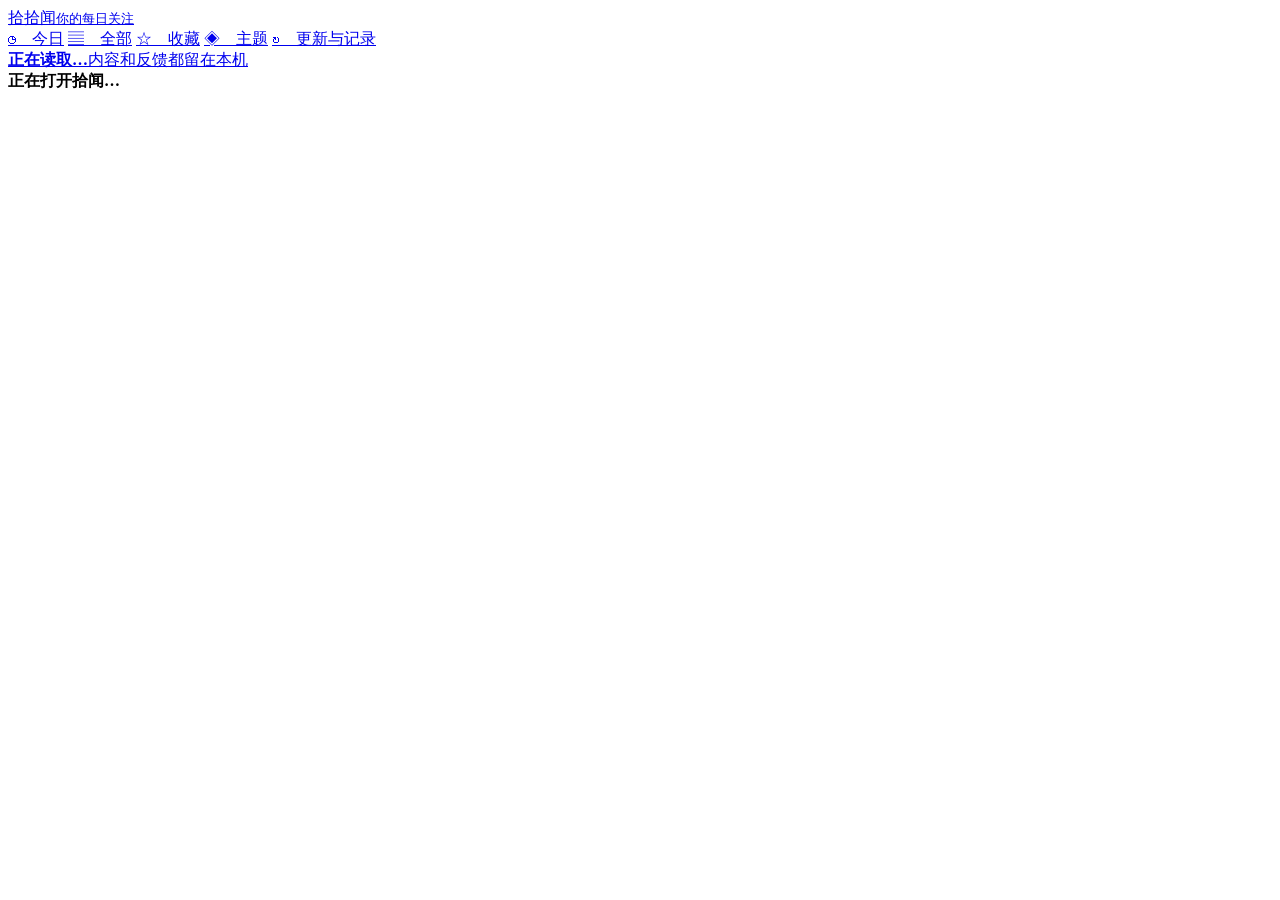
==== app/index.html @ 03b3708f "feat: implement Gleaner local agent briefing app" ====
<!doctype html>
<html lang="zh-CN">
<head>
  <meta charset="utf-8">
  <meta name="viewport" content="width=device-width, initial-scale=1">
  <meta name="color-scheme" content="light">
  <title>拾闻 · 你的 AI 去收集，你在这里看</title>
  <link rel="stylesheet" href="/styles.css">
  <script src="/_platform/sdk.js"></script>
  <script type="module" src="/main.js"></script>
</head>
<body>
  <div class="shell">
    <aside class="nav">
      <a href="#today" class="brand"><span class="logo">拾</span><span>拾闻<small>你的每日关注</small></span></a>
      <nav class="nav-links" aria-label="主导航">
        <a href="#today" data-page="today"><span>◷　今日</span><span id="new-count" class="nav-count"></span></a>
        <a href="#all" data-page="all"><span>▤　全部</span></a>
        <a href="#favorites" data-page="favorites"><span>☆　收藏</span></a>
        <span class="nav-divider"></span>
        <a href="#topics" data-page="topics"><span>◈　主题</span></a>
        <a href="#updates" data-page="updates"><span>↻　更新与记录</span></a>
      </nav>
      <a href="#updates" class="status" id="sidebar-status"><b><span class="dot muted"></span>正在读取…</b><span>内容和反馈都留在本机</span></a>
    </aside>
    <main class="main" id="main" aria-busy="true"><div class="empty"><strong>正在打开拾闻…</strong></div></main>
  </div>
  <div id="toast" role="status" aria-live="polite" hidden></div>
  <dialog id="request-dialog" aria-labelledby="request-title"><form method="dialog"><h2 id="request-title">让 AI 深入了解</h2><p class="muted">留下你关心的问题，AI 下次更新时会处理。</p><label class="field">补充说明（选填）<textarea class="input" name="text" rows="3" maxlength="4000" placeholder="比如：和我收藏的方案相比，有什么区别？"></textarea></label><div class="dialog-actions"><button class="btn" value="cancel">取消</button><button class="btn primary" value="submit">留下请求</button></div></form></dialog>
</body>
</html>
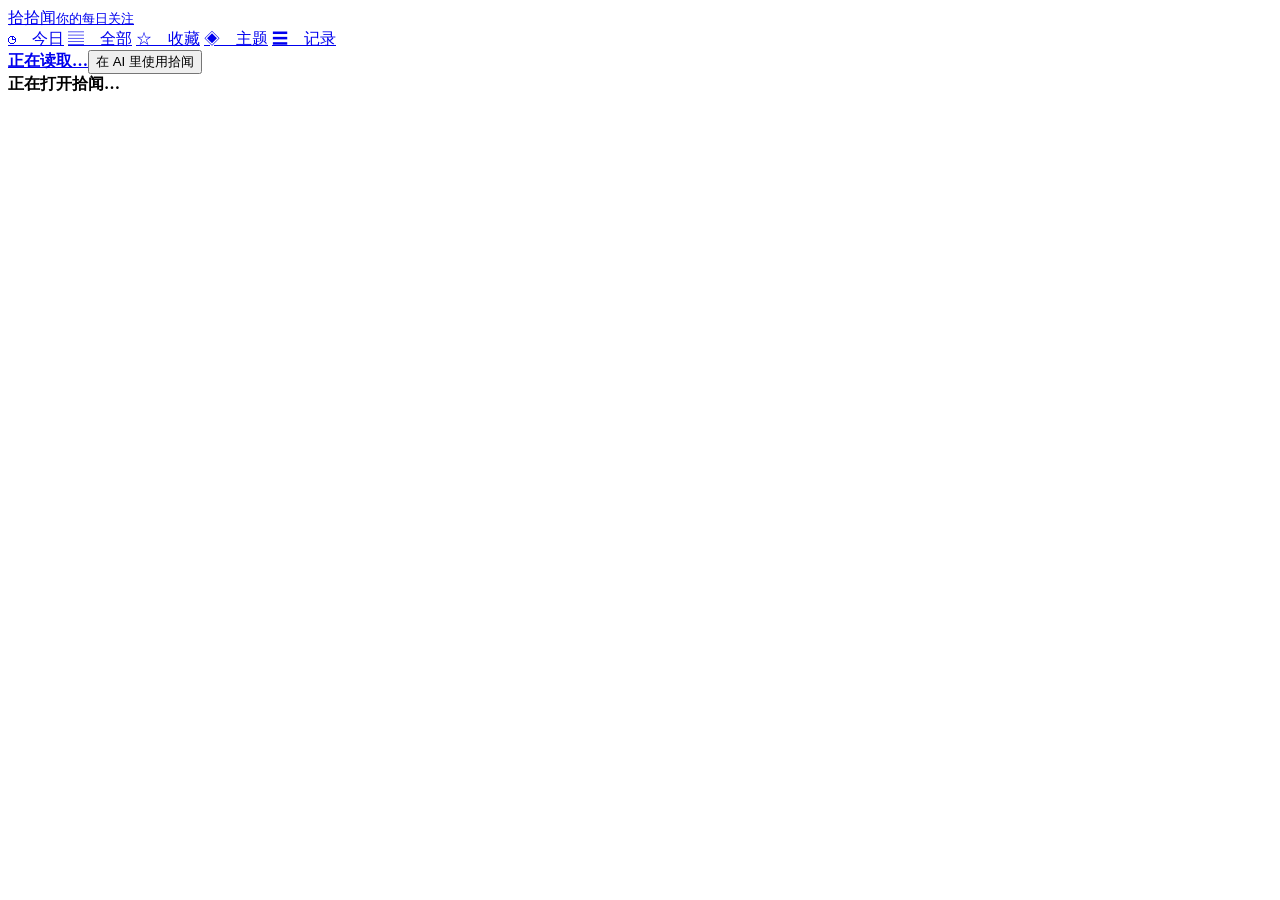
==== commit 72f2e230: "chore: 保存当前应用版本（含 guide.js 及 v2 schema 迁移）" ====
--- a/app/index.html
+++ b/app/index.html
@@ -19,12 +19,13 @@
         <a href="#favorites" data-page="favorites"><span>☆　收藏</span></a>
         <span class="nav-divider"></span>
         <a href="#topics" data-page="topics"><span>◈　主题</span></a>
-        <a href="#updates" data-page="updates"><span>↻　更新与记录</span></a>
+        <a href="#records" data-page="records"><span>☰　记录</span></a>
       </nav>
-      <a href="#updates" class="status" id="sidebar-status"><b><span class="dot muted"></span>正在读取…</b><span>内容和反馈都留在本机</span></a>
+      <div class="status"><a href="#records" class="status-link" id="sidebar-status"><b><span class="dot muted"></span>正在读取…</b></a><button type="button" class="btn link small guide-link" data-ai-guide="start">在 AI 里使用拾闻</button></div>
     </aside>
     <main class="main" id="main" aria-busy="true"><div class="empty"><strong>正在打开拾闻…</strong></div></main>
   </div>
+  <dialog id="ai-guide" class="guide-dialog" aria-labelledby="ai-guide-title"></dialog>
   <div id="toast" role="status" aria-live="polite" hidden></div>
   <dialog id="request-dialog" aria-labelledby="request-title"><form method="dialog"><h2 id="request-title">让 AI 深入了解</h2><p class="muted">留下你关心的问题，AI 下次更新时会处理。</p><label class="field">补充说明（选填）<textarea class="input" name="text" rows="3" maxlength="4000" placeholder="比如：和我收藏的方案相比，有什么区别？"></textarea></label><div class="dialog-actions"><button class="btn" value="cancel">取消</button><button class="btn primary" value="submit">留下请求</button></div></form></dialog>
 </body>
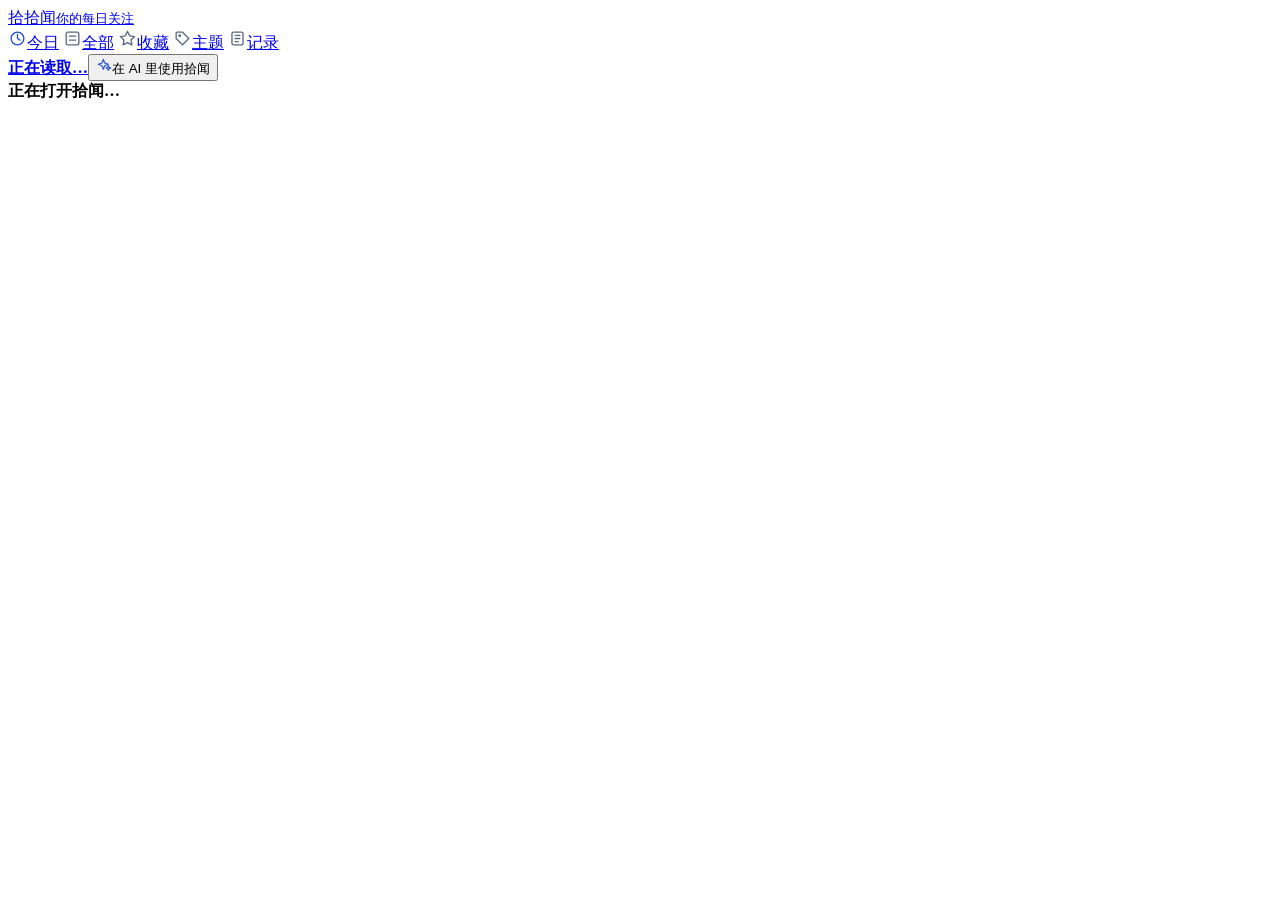
==== commit 28e2b420: "Redesign the Today reading workbench" ====
--- a/app/index.html
+++ b/app/index.html
@@ -14,19 +14,19 @@
     <aside class="nav">
       <a href="#today" class="brand"><span class="logo">拾</span><span>拾闻<small>你的每日关注</small></span></a>
       <nav class="nav-links" aria-label="主导航">
-        <a href="#today" data-page="today"><span>◷　今日</span><span id="new-count" class="nav-count"></span></a>
-        <a href="#all" data-page="all"><span>▤　全部</span></a>
-        <a href="#favorites" data-page="favorites"><span>☆　收藏</span></a>
+        <a href="#today" data-page="today"><span class="nav-label"><img class="nav-icon" src="./assets/today.svg" alt="">今日</span><span id="new-count" class="nav-count"></span></a>
+        <a href="#all" data-page="all"><span class="nav-label"><img class="nav-icon" src="./assets/all.svg" alt="">全部</span></a>
+        <a href="#favorites" data-page="favorites"><span class="nav-label"><img class="nav-icon" src="./assets/star-nav.svg" alt="">收藏</span></a>
         <span class="nav-divider"></span>
-        <a href="#topics" data-page="topics"><span>◈　主题</span></a>
-        <a href="#records" data-page="records"><span>☰　记录</span></a>
+        <a href="#topics" data-page="topics"><span class="nav-label"><img class="nav-icon" src="./assets/topics.svg" alt="">主题</span></a>
+        <a href="#records" data-page="records"><span class="nav-label"><img class="nav-icon" src="./assets/records.svg" alt="">记录</span></a>
       </nav>
-      <div class="status"><a href="#records" class="status-link" id="sidebar-status"><b><span class="dot muted"></span>正在读取…</b></a><button type="button" class="btn link small guide-link" data-ai-guide="start">在 AI 里使用拾闻</button></div>
+      <div class="status"><a href="#records" class="status-link" id="sidebar-status"><b><span class="dot muted"></span>正在读取…</b></a><button type="button" class="btn link small guide-link" data-ai-guide="start"><img class="ui-icon" src="./assets/guide.svg" alt="">在 AI 里使用拾闻</button></div>
     </aside>
     <main class="main" id="main" aria-busy="true"><div class="empty"><strong>正在打开拾闻…</strong></div></main>
   </div>
   <dialog id="ai-guide" class="guide-dialog" aria-labelledby="ai-guide-title"></dialog>
   <div id="toast" role="status" aria-live="polite" hidden></div>
-  <dialog id="request-dialog" aria-labelledby="request-title"><form method="dialog"><h2 id="request-title">让 AI 深入了解</h2><p class="muted">留下你关心的问题，AI 下次更新时会处理。</p><label class="field">补充说明（选填）<textarea class="input" name="text" rows="3" maxlength="4000" placeholder="比如：和我收藏的方案相比，有什么区别？"></textarea></label><div class="dialog-actions"><button class="btn" value="cancel">取消</button><button class="btn primary" value="submit">留下请求</button></div></form></dialog>
+  <dialog id="request-dialog" aria-labelledby="request-title"><form method="dialog"><h2 id="request-title">让 AI 深入了解</h2><p class="muted">留下你关心的问题。下次你在 AI 对话里说“更新简报”时，AI 会处理。</p><label class="field">补充说明（选填）<textarea class="input" name="text" rows="3" maxlength="4000" placeholder="比如：和我收藏的方案相比，有什么区别？"></textarea></label><div class="dialog-actions"><button class="btn" value="cancel">取消</button><button class="btn primary" value="submit">留下请求</button></div></form></dialog>
 </body>
 </html>
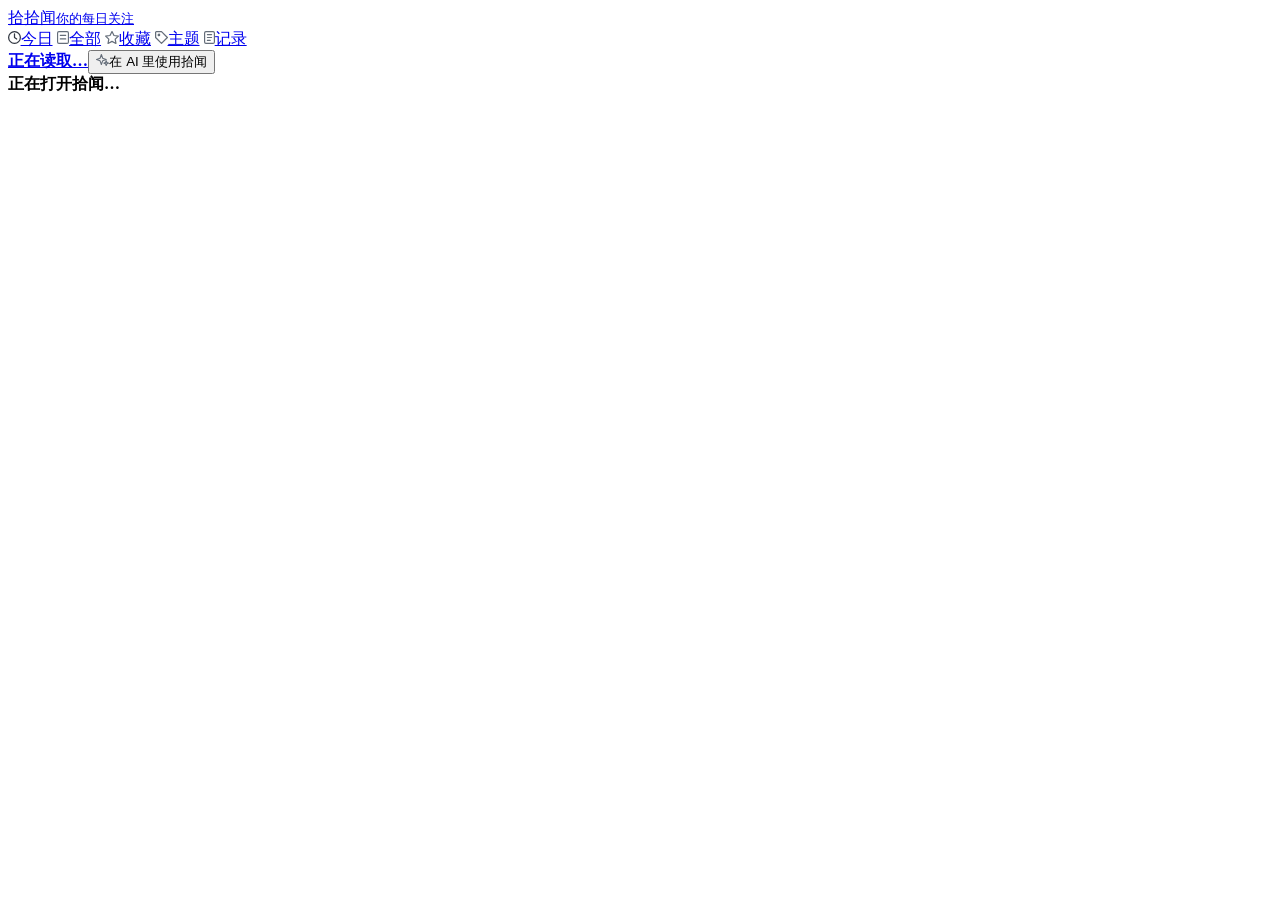
==== commit 90bb029c: "Refine Today briefing and topic filters" ====
--- a/app/index.html
+++ b/app/index.html
@@ -14,14 +14,14 @@
     <aside class="nav">
       <a href="#today" class="brand"><span class="logo">拾</span><span>拾闻<small>你的每日关注</small></span></a>
       <nav class="nav-links" aria-label="主导航">
-        <a href="#today" data-page="today"><span class="nav-label"><img class="nav-icon" src="./assets/today.svg" alt="">今日</span><span id="new-count" class="nav-count"></span></a>
-        <a href="#all" data-page="all"><span class="nav-label"><img class="nav-icon" src="./assets/all.svg" alt="">全部</span></a>
-        <a href="#favorites" data-page="favorites"><span class="nav-label"><img class="nav-icon" src="./assets/star-nav.svg" alt="">收藏</span></a>
+        <a href="#today" data-page="today"><span class="nav-label"><span class="ui-icon-slot"><img class="nav-icon" src="./assets/today.svg" alt=""></span>今日</span><span id="new-count" class="nav-count"></span></a>
+        <a href="#all" data-page="all"><span class="nav-label"><span class="ui-icon-slot"><img class="nav-icon" src="./assets/all.svg" alt=""></span>全部</span></a>
+        <a href="#favorites" data-page="favorites"><span class="nav-label"><span class="ui-icon-slot"><img class="nav-icon" src="./assets/star-nav.svg" alt=""></span>收藏</span></a>
         <span class="nav-divider"></span>
-        <a href="#topics" data-page="topics"><span class="nav-label"><img class="nav-icon" src="./assets/topics.svg" alt="">主题</span></a>
-        <a href="#records" data-page="records"><span class="nav-label"><img class="nav-icon" src="./assets/records.svg" alt="">记录</span></a>
+        <a href="#topics" data-page="topics"><span class="nav-label"><span class="ui-icon-slot"><img class="nav-icon" src="./assets/topics.svg" alt=""></span>主题</span></a>
+        <a href="#records" data-page="records"><span class="nav-label"><span class="ui-icon-slot"><img class="nav-icon" src="./assets/records.svg" alt=""></span>记录</span></a>
       </nav>
-      <div class="status"><a href="#records" class="status-link" id="sidebar-status"><b><span class="dot muted"></span>正在读取…</b></a><button type="button" class="btn link small guide-link" data-ai-guide="start"><img class="ui-icon" src="./assets/guide.svg" alt="">在 AI 里使用拾闻</button></div>
+      <div class="status"><a href="#records" class="status-link" id="sidebar-status"><b><span class="dot muted"></span>正在读取…</b></a><button type="button" class="btn link small guide-link" data-ai-guide="start"><span class="ui-icon-slot"><img class="ui-icon" src="./assets/guide.svg" alt=""></span>在 AI 里使用拾闻</button></div>
     </aside>
     <main class="main" id="main" aria-busy="true"><div class="empty"><strong>正在打开拾闻…</strong></div></main>
   </div>
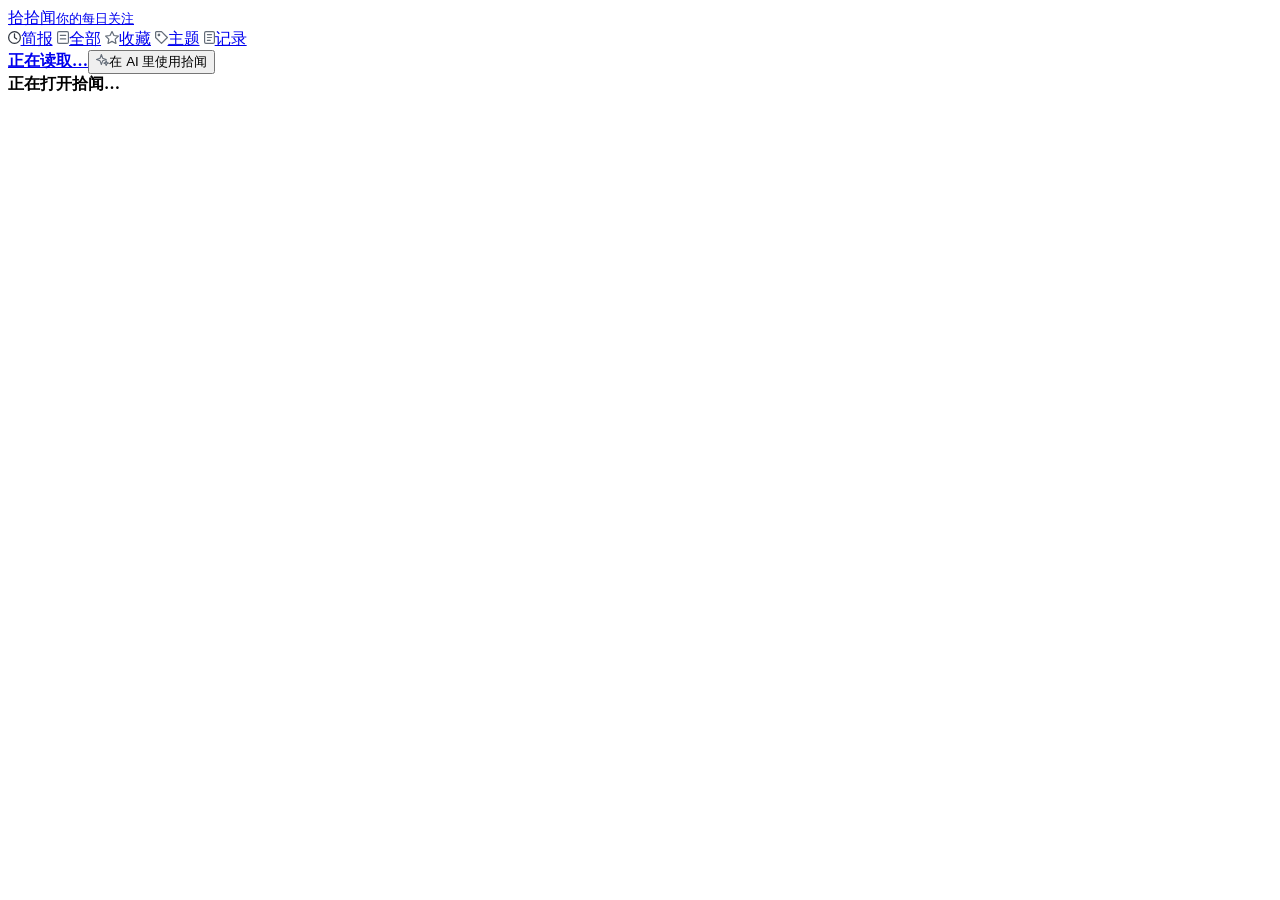
==== commit ca4608df: "Distinguish today’s briefing from the latest issue" ====
--- a/app/index.html
+++ b/app/index.html
@@ -14,7 +14,7 @@
     <aside class="nav">
       <a href="#today" class="brand"><span class="logo">拾</span><span>拾闻<small>你的每日关注</small></span></a>
       <nav class="nav-links" aria-label="主导航">
-        <a href="#today" data-page="today"><span class="nav-label"><span class="ui-icon-slot"><img class="nav-icon" src="./assets/today.svg" alt=""></span>今日</span><span id="new-count" class="nav-count"></span></a>
+        <a href="#today" data-page="today"><span class="nav-label"><span class="ui-icon-slot"><img class="nav-icon" src="./assets/today.svg" alt=""></span>简报</span><span id="new-count" class="nav-count"></span></a>
         <a href="#all" data-page="all"><span class="nav-label"><span class="ui-icon-slot"><img class="nav-icon" src="./assets/all.svg" alt=""></span>全部</span></a>
         <a href="#favorites" data-page="favorites"><span class="nav-label"><span class="ui-icon-slot"><img class="nav-icon" src="./assets/star-nav.svg" alt=""></span>收藏</span></a>
         <span class="nav-divider"></span>
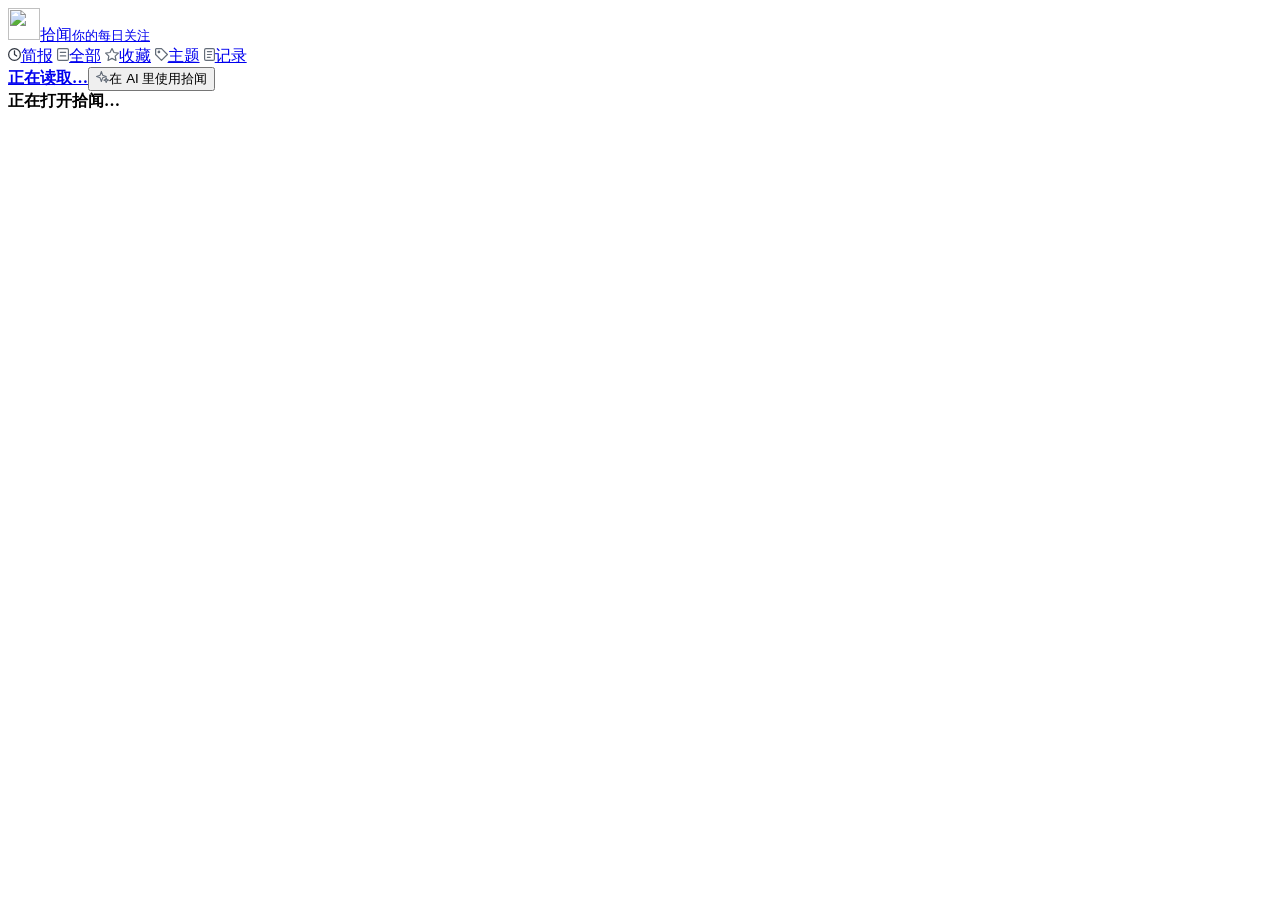
==== commit 7265816f: "Add Gleaner app icon Use the "pick one from the stack" icon (direction D) as the app icon: register " ====
--- a/app/index.html
+++ b/app/index.html
@@ -5,6 +5,7 @@
   <meta name="viewport" content="width=device-width, initial-scale=1">
   <meta name="color-scheme" content="light">
   <title>拾闻 · 你的 AI 去收集，你在这里看</title>
+  <link rel="icon" href="/assets/app-icon.svg" type="image/svg+xml">
   <link rel="stylesheet" href="/styles.css">
   <script src="/_platform/sdk.js"></script>
   <script type="module" src="/main.js"></script>
@@ -12,7 +13,7 @@
 <body>
   <div class="shell">
     <aside class="nav">
-      <a href="#today" class="brand"><span class="logo">拾</span><span>拾闻<small>你的每日关注</small></span></a>
+      <a href="#today" class="brand"><img class="logo" src="/assets/app-icon.svg" alt="" width="32" height="32"><span>拾闻<small>你的每日关注</small></span></a>
       <nav class="nav-links" aria-label="主导航">
         <a href="#today" data-page="today"><span class="nav-label"><span class="ui-icon-slot"><img class="nav-icon" src="./assets/today.svg" alt=""></span>简报</span><span id="new-count" class="nav-count"></span></a>
         <a href="#all" data-page="all"><span class="nav-label"><span class="ui-icon-slot"><img class="nav-icon" src="./assets/all.svg" alt=""></span>全部</span></a>
